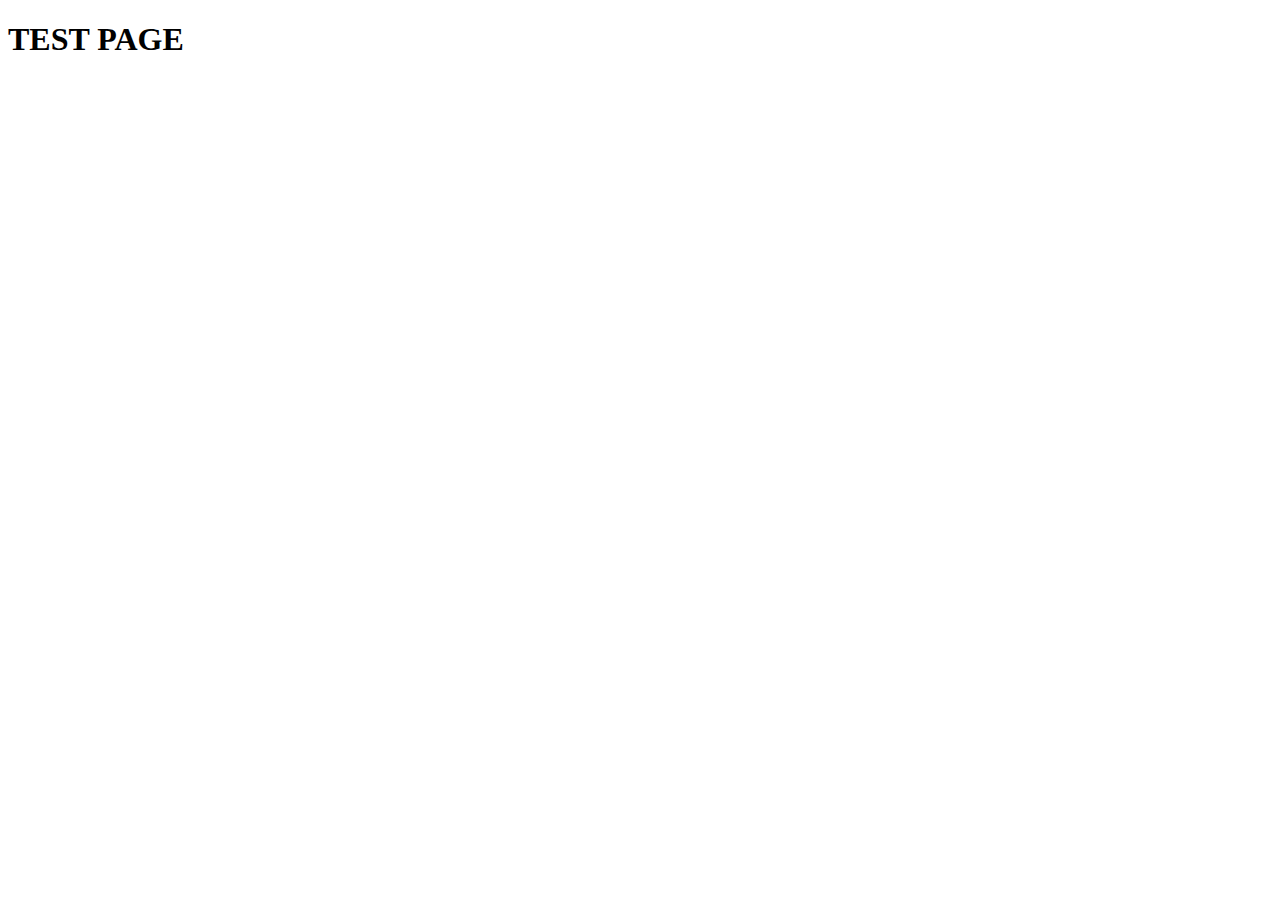
==== test.html @ 0ed7c649 "test page added" ====
<!DOCTYPE html>
<html lang="en">
  <head>
    <meta charset="UTF-8" />
    <meta http-equiv="X-UA-Compatible" content="IE=edge" />
    <meta name="viewport" content="width=device-width, initial-scale=1.0" />
    <title>Document</title>
  </head>
  <body>
    <h1>TEST PAGE</h1>
  </body>
</html>
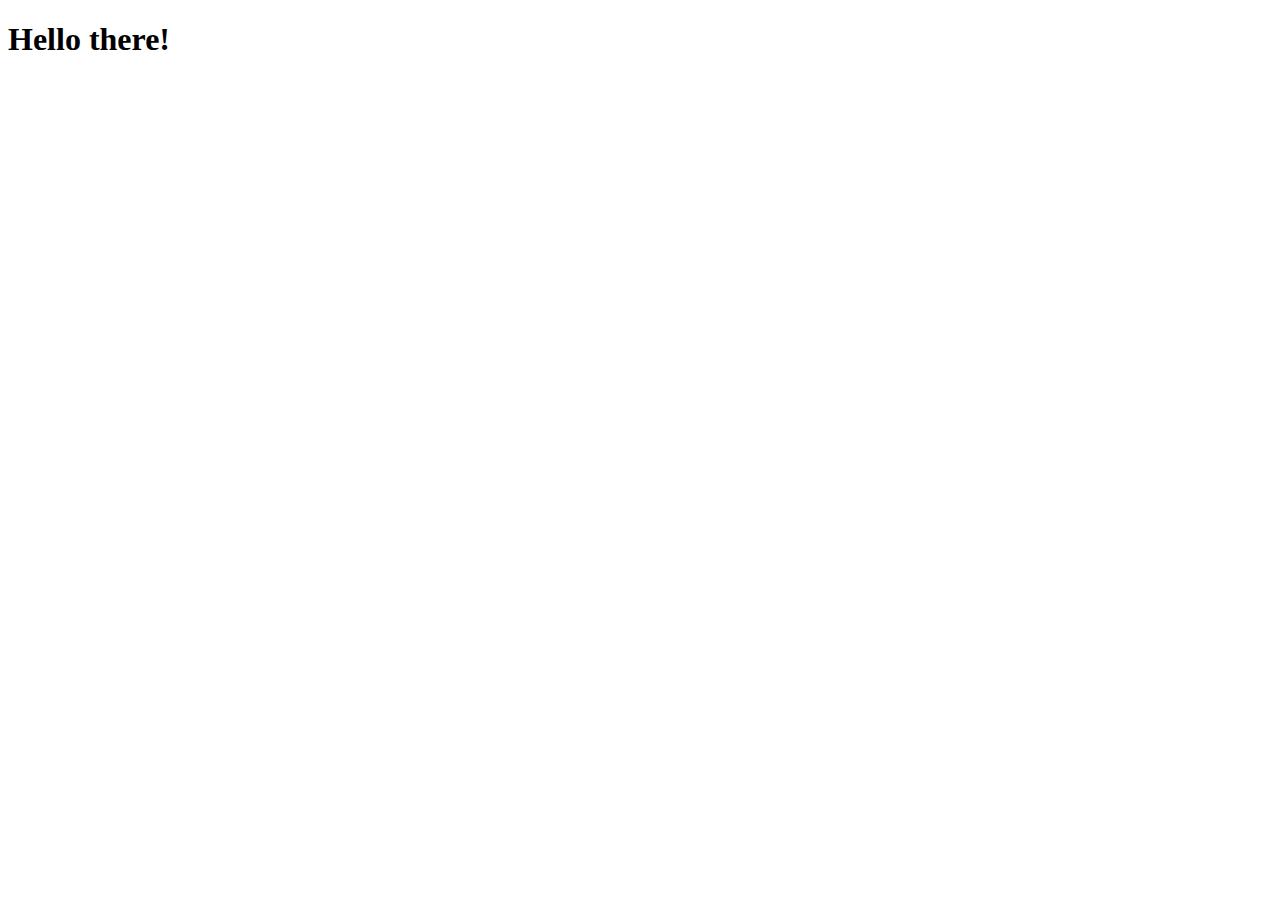
==== commit d6c97baa: "console test" ====
--- a/test.html
+++ b/test.html
@@ -7,6 +7,6 @@
     <title>Document</title>
   </head>
   <body>
-    <h1>TEST PAGE</h1>
+    <h1>Hello there!</h1>
   </body>
 </html>
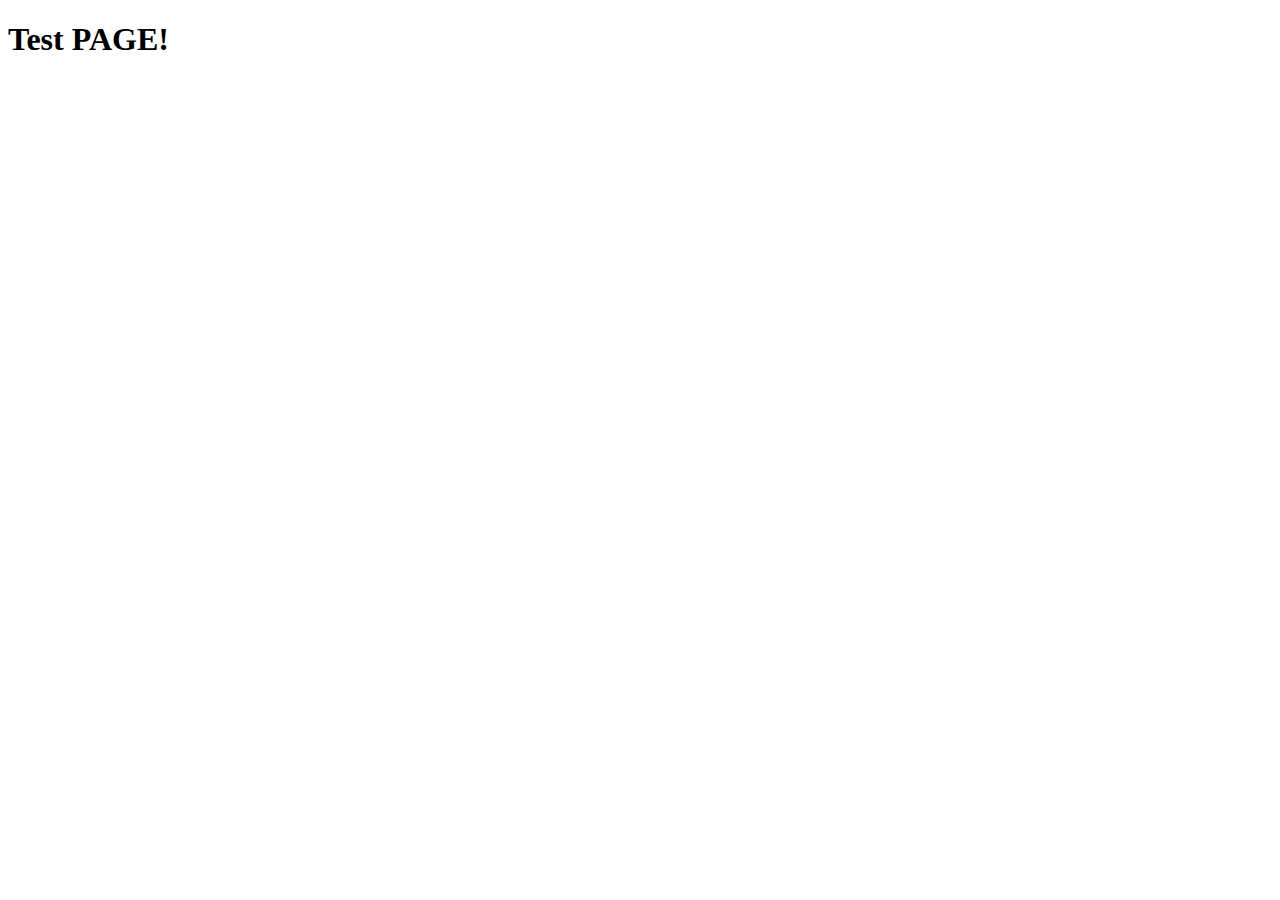
==== commit af6e1da0: "console test" ====
--- a/test.html
+++ b/test.html
@@ -7,6 +7,6 @@
     <title>Document</title>
   </head>
   <body>
-    <h1>Hello there!</h1>
+    <h1>Test PAGE!</h1>
   </body>
 </html>
